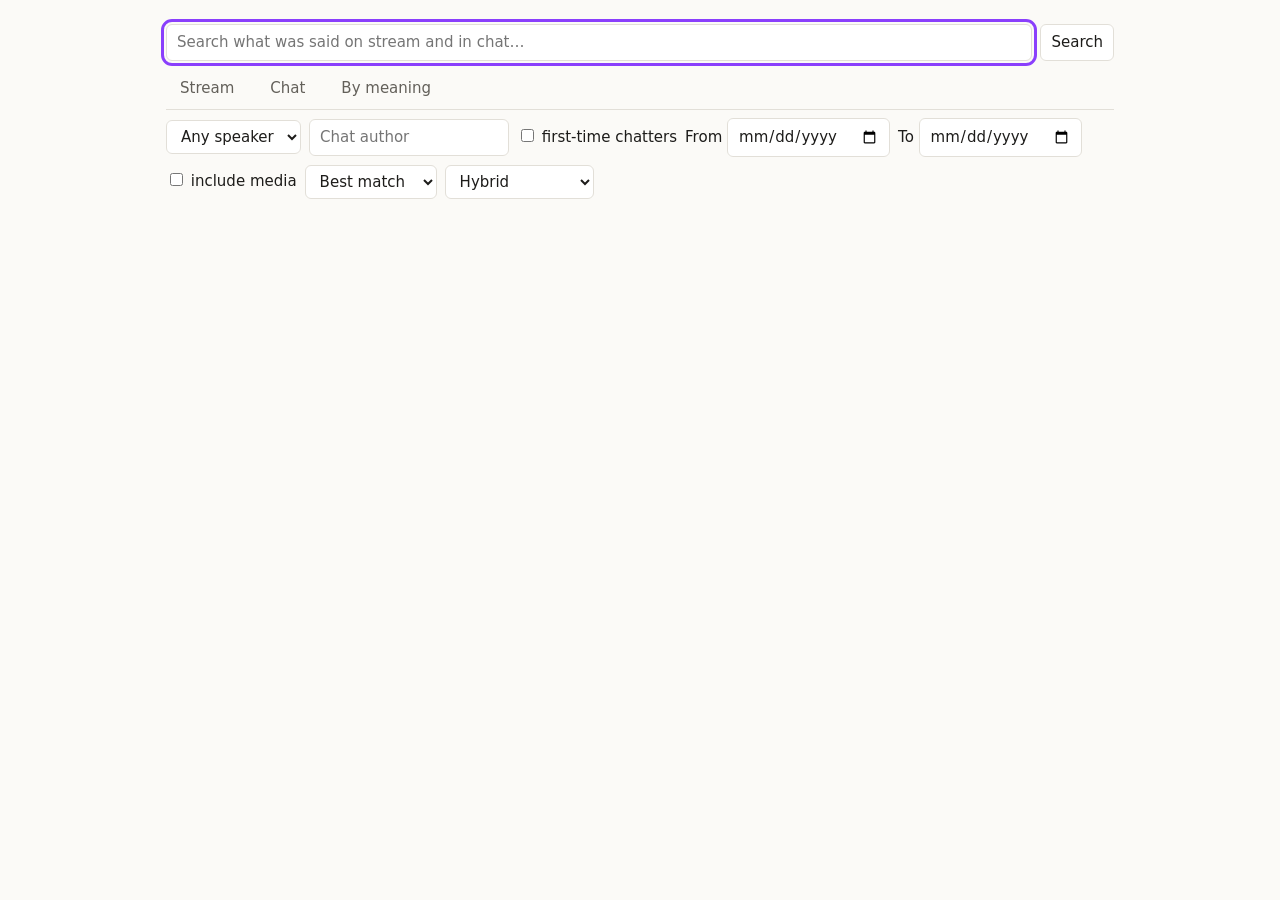
==== web/static/index.html @ 6f0dacdf "Featured pages: Spotlight (stream topics vs Reddit), Receipts (owner-approved), Chat vs Hasan, Who s" ====
<!doctype html>
<html lang="en"><head><meta charset="utf-8"><meta name="viewport" content="width=device-width, initial-scale=1">
<title>Search · VOD archive</title><link rel="stylesheet" href="style.css?v=2026112501"></head>
<body><main>
  <h1 class="sr-only">Search streams and chat</h1>
  <form id="form">
    <div class="row"><input type="search" id="q" placeholder="Search what was said on stream and in chat…" autofocus><button>Search</button></div>
    <div class="tabs" id="tabs">
      <button type="button" data-tab="transcripts">Stream<span class="n" id="n-transcripts"></span></button>
      <button type="button" data-tab="chat">Chat<span class="n" id="n-chat"></span></button>
      <button type="button" data-tab="semantic">By meaning</button>
    </div>
    <div class="row" id="filters">
      <select id="speaker" data-for="transcripts" aria-label="Speaker"><option value="">Any speaker</option></select>
      <input type="text" id="author" data-for="chat" placeholder="Chat author" style="max-width:200px">
      <input type="text" id="user_id" data-for="chat" placeholder="user_id" style="max-width:140px" hidden>
      <label data-for="chat"><input type="checkbox" id="first_msg"> first-time chatters</label>
      <label data-for="transcripts chat">From <input type="date" id="from"></label>
      <label data-for="transcripts chat">To <input type="date" id="to"></label>
      <label data-for="transcripts"><input type="checkbox" id="include_media"> include media</label>
      <select id="sort" data-for="transcripts chat" aria-label="Sort">
        <option value="">Best match</option><option value="newest">Newest first</option><option value="oldest">Oldest first</option>
      </select>
      <select id="mode" data-for="semantic"><option value="hybrid">Hybrid</option><option value="semantic">Semantic only</option></select>
      <input type="hidden" id="video">
    </div>
  </form>
  <div id="timeline" hidden></div>
  <div class="row" id="scope" hidden></div>
  <div class="row" id="tools" hidden><span class="note" id="count" style="padding:0;flex:1"></span>
    <button type="button" id="csv">Download CSV</button></div>
  <div id="results"></div>
  <div class="row" id="pager" hidden><button id="prev">← Previous</button><span id="pageno" class="note"></span><button id="next">Next →</button></div>
</main>
<script src="common.js?v=2026112501"></script>
<script>
const LIMIT = 50;
const state = { tab: 'transcripts', offset: 0, rows: [], timeline: null };
const fields = ['q', 'speaker', 'author', 'user_id', 'from', 'to', 'mode', 'sort', 'video'];
const svg = (tag, attrs = {}) => {
  const n = document.createElementNS('http://www.w3.org/2000/svg', tag);
  for (const [k, v] of Object.entries(attrs)) n.setAttribute(k, v);
  return n;
};
const plain = s => String(s || '').replace(/\[\[|\]\]/g, '');
const absUrl = rel => new URL(rel, location.href).href;

function setTab(tab) {
  state.tab = tab;
  for (const b of document.querySelectorAll('#tabs button')) b.classList.toggle('on', b.dataset.tab === tab);
  for (const f of document.querySelectorAll('#filters [data-for]')) {
    const show = f.dataset.for.split(' ').includes(tab) && !(f.id === 'user_id' && CONFIG.mode !== 'admin');
    f.hidden = !show;
  }
}

function readUrl() {
  const p = new URLSearchParams(location.search);
  for (const f of fields) if (p.has(f)) $('#' + f).value = p.get(f);
  $('#include_media').checked = p.get('include_media') === '1';
  $('#first_msg').checked = p.get('first_msg') === '1';
  state.offset = +p.get('offset') || 0;
  setTab(['transcripts', 'chat', 'semantic'].includes(p.get('tab')) ? p.get('tab') : 'transcripts');
}

function writeUrl() {
  const p = new URLSearchParams({ tab: state.tab });
  for (const f of fields) if ($('#' + f).value && !$('#' + f).hidden) p.set(f, $('#' + f).value);
  if ($('#video').value) p.set('video', $('#video').value);
  if ($('#include_media').checked) p.set('include_media', '1');
  if ($('#first_msg').checked) p.set('first_msg', '1');
  if (state.offset) p.set('offset', state.offset);
  history.replaceState(null, '', '?' + p);
}

// A ready-to-paste citation: quote, who, stream, date, timestamp, link.
function citation(r) {
  return `"${r.text}" (${r.who}, ${r.title}, ${r.date}, ${r.time}) ${absUrl(r.link)}`;
}

async function copy(text, btn) {
  try { await navigator.clipboard.writeText(text); btn.textContent = 'Copied'; }
  catch (e) { window.prompt('Copy this:', text); }
  setTimeout(() => { btn.textContent = 'Copy citation'; }, 1500);
}

function hitRow(r, bodyNodes, tags = []) {
  const btn = el('button', { type: 'button', text: 'Copy citation', title: 'Copy quote, stream, date, time and link' });
  btn.addEventListener('click', () => copy(citation(r), btn));
  const meta = el('div', { class: 'meta' }, el('span', { class: 'acts' }, btn),
    el('a', { href: r.link, text: `${r.date} ${r.title}` }), ` · ${r.time}` + (r.who ? ` · ${r.who}` : ''));
  for (const t of tags) meta.append(el('span', { class: 'tag' + (t === 'deleted by mods' ? ' del' : ''), text: t }));
  return el('div', { class: 'hit' }, meta, el('p', {}, ...bodyNodes));
}

function downloadCsv() {
  const cols = ['date', 'title', 'time', 'who', 'text', 'link'];
  const esc = v => `"${String(v ?? '').replace(/"/g, '""')}"`;
  const lines = [cols.join(','), ...state.rows.map(r => cols.map(c => esc(c === 'link' ? absUrl(r.link) : r[c])).join(','))];
  const a = el('a', { href: URL.createObjectURL(new Blob([lines.join('\n')], { type: 'text/csv' })),
    download: `search-${($('#q').value || $('#author').value || 'results').replace(/\W+/g, '_').slice(0, 40)}.csv` });
  document.body.append(a); a.click(); a.remove();
}

// Strip chart: one bar per stream (oldest left), height = matches in the current tab. Click a bar to search only that stream.
function drawTimeline() {
  const box = $('#timeline'), t = state.timeline;
  const key = state.tab === 'chat' ? 'chat' : 'stream';
  if (!t || !t.videos.length || state.tab === 'semantic') { box.hidden = true; return; }
  const vs = t.videos, max = Math.max(1, ...vs.map(v => v[key])), W = 1000, H = 72, gap = vs.length > 120 ? 0 : 1;
  const bw = W / vs.length, chart = svg('svg', { viewBox: `0 0 ${W} ${H}`, preserveAspectRatio: 'none', role: 'img',
    'aria-label': `Matches per stream, ${vs.length} streams` });
  vs.forEach((v, i) => {
    const n = v[key], h = n ? Math.max(3, (n / max) * (H - 8)) : 2;
    const r = svg('rect', { x: i * bw + gap / 2, y: H - h, width: Math.max(bw - gap, 0.5), height: h,
      class: (n ? 'b' : 'z') + (v.video_id === $('#video').value ? ' sel' : '') });
    const tip = svg('title'); tip.textContent = `${fmtDate(v.upload_date)} · ${v.title} · ${n.toLocaleString()} match${n === 1 ? '' : 'es'}`;
    r.append(tip);
    if (n) r.addEventListener('click', () => { $('#video').value = v.video_id; state.offset = 0; run(); });
    chart.append(r);
  });
  const hitStreams = vs.filter(v => v[key]).length;
  box.replaceChildren(chart, el('div', { class: 'cap' }, el('span', { text: fmtDate(vs[0].upload_date) }),
    el('span', { text: `${hitStreams} of ${vs.length} streams · click a bar to see only that stream` }),
    el('span', { text: fmtDate(vs.at(-1).upload_date) })));
  box.hidden = false;
}

function drawScope() {
  const id = $('#video').value, box = $('#scope');
  if (!id) { box.hidden = true; return; }
  const v = (state.timeline?.videos || []).find(x => x.video_id === id);
  const x = el('button', { type: 'button', text: '×', 'aria-label': 'Search all streams' });
  x.addEventListener('click', () => { $('#video').value = ''; state.offset = 0; run(); });
  box.replaceChildren(el('span', { class: 'chip' }, 'Only: ' + (v ? `${fmtDate(v.upload_date)} ${v.title}` : id), x));
  box.hidden = false;
}

async function loadTimeline(params) {
  try {
    state.timeline = await api('/api/search/timeline', params);
    const fmt = n => ` ${n.toLocaleString()}`;
    $('#n-transcripts').textContent = $('#author').value.trim() ? '' : fmt(state.timeline.totals.stream);
    $('#n-chat').textContent = fmt(state.timeline.totals.chat);
  } catch (e) { state.timeline = null; }
  drawTimeline(); drawScope();
}

async function run() {
  const box = $('#results');
  writeUrl();
  const q = $('#q').value.trim(), author = $('#author').value.trim(), user_id = $('#user_id').value.trim();
  const dates = { from: $('#from').value, to: $('#to').value };
  const common = { ...dates, video: $('#video').value, sort: $('#sort').value };
  box.replaceChildren(el('div', { class: 'note', text: 'Searching…' }));
  $('#pager').hidden = $('#tools').hidden = true;
  state.rows = [];
  if (q || author || user_id) {
    loadTimeline({ q, author: state.tab === 'chat' ? author : '', user_id: state.tab === 'chat' ? user_id : '',
      speaker: $('#speaker').value, include_media: $('#include_media').checked ? 1 : 0,
      first_msg: state.tab === 'chat' && $('#first_msg').checked ? 1 : 0, ...dates });
  } else {
    state.timeline = null; drawTimeline(); drawScope();
    $('#n-transcripts').textContent = $('#n-chat').textContent = '';
  }
  try {
    let n = 0;
    if (state.tab === 'transcripts') {
      if (!q) return box.replaceChildren(el('div', { class: 'note', text: 'Type something to search what was said on stream.' }));
      const r = await api('/api/search', { q, speaker: $('#speaker').value, ...common,
        include_media: $('#include_media').checked ? 1 : 0, limit: LIMIT, offset: state.offset });
      n = r.hits.length;
      state.rows = r.hits.map(h => ({ date: fmtDate(h.upload_date), title: h.title, time: fmtTime(h.start),
        who: h.speaker + (h.low_confidence ? ' ?' : ''), text: plain(h.snippet), link: watchUrl(h.video_id, h.start), h }));
      box.replaceChildren(...state.rows.map(r => hitRow(r, snippetNodes(r.h.snippet), r.h.is_media ? ['media'] : [])));
    } else if (state.tab === 'chat') {
      if (!q && !author && !user_id) return box.replaceChildren(el('div', { class: 'note', text: 'Enter text or an author.' }));
      const r = await api('/api/chat/search', { q, author, user_id, ...common,
        first_msg: $('#first_msg').checked ? 1 : 0, limit: LIMIT, offset: state.offset });
      n = r.hits.length;
      state.rows = r.hits.map(h => ({ date: fmtDate(h.upload_date), title: h.title, time: h.t === null ? 'not in video' : fmtTime(h.t),
        who: (h.author || '') + ' (chat)', text: plain(h.snippet),
        link: h.t === null ? watchUrl(h.video_id, 0) : watchUrl(h.video_id, Math.max(h.t - 5, 0)), h }));
      box.replaceChildren(...state.rows.map(r => {
        const h = r.h, tags = [];
        const hidden = revealable({ deleted: h.deleted, kind: h.kind, text: plain(h.snippet) });
        if (h.deleted && !hidden) tags.push('deleted by mods');
        if (h.kind === 'mod_action') tags.push('mod action');
        if (h.first_msg) tags.push('first message');
        if (h.user_id) tags.push('id ' + h.user_id);
        return hitRow(r, hidden ? [deletedBody({ deleted: 1, text: plain(h.snippet) }, snippetNodes(h.snippet))]
          : snippetNodes(h.snippet), tags);
      }));
    } else {
      if (!q) return box.replaceChildren(el('div', { class: 'note', text: 'Ask a question or describe a topic.' }));
      const r = await api('/api/semantic', { q, mode: $('#mode').value });
      n = -r.hits.length;
      state.rows = r.hits.map(h => ({ date: fmtDate(h.upload_date), title: h.title, time: fmtTime(h.start), who: '',
        text: h.turns.map(t => `${t.speaker}: ${t.text}`).join(' '), link: watchUrl(h.video_id, h.start), h }));
      box.replaceChildren(...state.rows.map(r => hitRow(r,
        r.h.turns.flatMap(t => [el('b', { text: t.speaker + ': ' }), document.createTextNode(t.text + ' ')]))));
    }
    if (!box.children.length) box.replaceChildren(el('div', { class: 'note', text: 'No results.' }));
    if (state.rows.length) {
      $('#count').textContent = n >= 0 ? `Results ${state.offset + 1}–${state.offset + state.rows.length}` : `${state.rows.length} closest passages`;
      $('#tools').hidden = false;
    }
    if (n >= 0) {
      $('#pager').hidden = !(state.offset > 0 || n === LIMIT);
      $('#prev').disabled = state.offset === 0;
      $('#next').disabled = n < LIMIT;
      $('#pageno').textContent = `Page ${state.offset / LIMIT + 1}`;
    }
  } catch (e) {
    box.replaceChildren(el('div', { class: 'note', text: 'Search failed: ' + e.message }));
  }
}

(async () => {
  await chrome('index.html');
  try {
    for (const s of (await api('/api/speakers')).speakers) $('#speaker').append(el('option', { value: s, text: s }));
  } catch (e) { /* dropdown stays at "Any speaker" */ }
  readUrl();
  for (const b of document.querySelectorAll('#tabs button')) b.addEventListener('click', () => { setTab(b.dataset.tab); state.offset = 0; run(); });
  $('#form').addEventListener('submit', e => { e.preventDefault(); state.offset = 0; $('#video').value = ''; run(); });
  $('#csv').addEventListener('click', downloadCsv);
  $('#prev').addEventListener('click', () => { state.offset = Math.max(state.offset - LIMIT, 0); run(); scrollTo(0, 0); });
  $('#next').addEventListener('click', () => { state.offset += LIMIT; run(); scrollTo(0, 0); });
  if ($('#q').value || $('#author').value || $('#user_id').value) run();
})();
</script></body></html>
---- web/static/style.css ----
:root { --bg:#fbfaf7; --panel:#fff; --ink:#1d1c1a; --muted:#63605a; --line:#e2dfd8; --accent:#8a3ffc; --mark:#ffe58a;
        --media:#6c6963; --band:#e9e7e1; --warn:#b3261e; color-scheme: light dark; }
@media (prefers-color-scheme: dark) {
  :root { --bg:#151517; --panel:#1e1e21; --ink:#ecebe7; --muted:#9a978f; --line:#313136; --accent:#b58cff; --mark:#6b5a12;
          --media:#a3a098; --band:#2a2a2e; --warn:#ff8a80; } }
* { box-sizing: border-box; }
[hidden] { display:none !important; }
html, body { margin:0; } html { height:100%; } body { min-height:100%; }
body:has(main.watch) { height:100%; }   /* only the watch page is a fixed-height app; other pages scroll, footer at the end */
body { background:var(--bg); color:var(--ink); font:15px/1.5 system-ui, -apple-system, "Segoe UI", sans-serif; display:flex; flex-direction:column; }
a { color:var(--accent); text-decoration:none; } a:hover { text-decoration:underline; }
header { display:flex; gap:20px; align-items:baseline; padding:10px 16px; border-bottom:1px solid var(--line); background:var(--panel); flex-wrap:wrap; }
header .brand { font-weight:700; color:var(--ink); }
header .badge { font-size:12px; background:var(--warn); color:#fff; border-radius:3px; padding:1px 6px; }
main { flex:1; width:100%; max-width:980px; margin:0 auto; padding:16px; min-height:0; }
footer { padding:10px 16px; border-top:1px solid var(--line); color:var(--muted); font-size:12px; text-align:center; }
input, select, button { font:inherit; color:inherit; background:var(--panel); border:1px solid var(--line); border-radius:6px; padding:6px 10px; }
button { cursor:pointer; } button:hover { border-color:var(--accent); } button:disabled { opacity:.5; cursor:default; }
.row { display:flex; gap:8px; flex-wrap:wrap; align-items:center; margin:8px 0; }
.row input[type=search], .row input[type=text] { flex:1; min-width:160px; }
.tabs { display:flex; gap:4px; border-bottom:1px solid var(--line); margin-top:8px; }
.tabs button { border:0; border-bottom:2px solid transparent; border-radius:0; background:none; padding:8px 14px; color:var(--muted); }
.tabs button.on { color:var(--ink); border-bottom-color:var(--accent); }
.hit { padding:10px 0; border-bottom:1px solid var(--line); }
.hit .meta { color:var(--muted); font-size:13px; }
.hit p { margin:4px 0 0; overflow-wrap:anywhere; }
mark { background:var(--mark); color:inherit; border-radius:2px; padding:0 1px; }
.note { color:var(--muted); padding:16px 0; }
.tag { font-size:12px; border:1px solid var(--line); border-radius:3px; padding:0 5px; color:var(--muted); margin-left:6px; white-space:nowrap; }
.tag.del { color:var(--warn); border-color:var(--warn); }
table { border-collapse:collapse; width:100%; } td, th { text-align:left; padding:7px 8px; border-bottom:1px solid var(--line); }
th { color:var(--muted); font-weight:500; font-size:13px; }
.num { font-variant-numeric:tabular-nums; white-space:nowrap; }

header .hsearch { margin-left:auto; flex:0 1 280px; min-width:160px; }
header .hsearch input { width:100%; padding:4px 10px; }
@media (max-width: 600px) { header .hsearch { flex-basis:100%; margin-left:0; } header { row-gap:6px; } }
.tabs .n { font-size:12px; color:var(--muted); margin-left:4px; font-variant-numeric:tabular-nums; }
#timeline { margin:10px 0 2px; }
#timeline svg { width:100%; height:72px; display:block; background:var(--panel); border:1px solid var(--line); border-radius:6px; }
#timeline rect.b { fill:var(--accent); opacity:.75; cursor:pointer; } #timeline rect.b:hover, #timeline rect.b.sel { opacity:1; }
#timeline rect.z { fill:var(--line); }
#timeline .cap { display:flex; justify-content:space-between; color:var(--muted); font-size:12px; margin-top:2px; }
.chip { display:inline-flex; gap:6px; align-items:center; font-size:13px; background:var(--band); border-radius:12px; padding:2px 4px 2px 10px; }
.chip button { border:0; background:none; padding:0 6px; }
.hit .acts { float:right; display:flex; gap:4px; }
.hit .acts button { font-size:12px; padding:1px 8px; }

/* watch page */
main.watch { max-width:none; display:grid; grid-template-columns:minmax(0,1fr) 360px; gap:14px; padding:12px; }
.col { display:flex; flex-direction:column; min-height:0; min-width:0; }
#panes { display:none; }
#player { flex:none; aspect-ratio:16/9; width:100%; max-height:46vh; background:#000; border-radius:6px; overflow:hidden; }
#player iframe { width:100%; height:100%; border:0; display:block; }
#slider { background:var(--panel); border:1px solid var(--line); border-radius:6px; padding:12px; }
#slider input[type=range] { width:100%; padding:0; }
.bar { display:flex; gap:8px; align-items:center; margin:8px 0; flex-wrap:wrap; font-size:13px; }
.bar h1 { font-size:15px; margin:0; flex:1; min-width:200px; overflow:hidden; text-overflow:ellipsis; white-space:nowrap; }
#transcript, #chat { flex:1; overflow-y:auto; min-height:160px; background:var(--panel); border:1px solid var(--line); border-radius:6px; }
.turn { display:grid; grid-template-columns:64px 1fr; gap:8px; padding:6px 10px; cursor:pointer; border-left:3px solid transparent; }
.turn:hover { background:var(--band); }
.turn.now { border-left-color:var(--accent); background:var(--band); }
.turn .t { color:var(--muted); font-size:12px; font-variant-numeric:tabular-nums; padding-top:2px; }
.turn .who { font-weight:600; margin-right:6px; }
.turn.media { color:var(--media); } .turn.media .who { font-weight:500; font-style:italic; }
.hide-media .turn.media { display:none; }
.mutedband { background:var(--band); color:var(--muted); font-size:12px; text-align:center; padding:4px; }
#strip { width:100%; height:54px; display:block; background:var(--panel); border:1px solid var(--line); border-radius:6px; cursor:pointer; }
#chat { margin-top:8px; padding:6px 0; font-size:14px; }
.msg { padding:2px 10px; overflow-wrap:anywhere; }
.msg .t { color:var(--muted); font-size:12px; margin-right:6px; font-variant-numeric:tabular-nums; }
.msg .who { font-weight:600; cursor:pointer; color:var(--accent); }
.msg.deleted .body { color:var(--muted); font-style:italic; }
/* mod-deleted messages: hidden until tapped */
.reveal { border:1px dashed var(--warn); background:none; color:var(--warn); font:inherit; font-size:12px; border-radius:4px;
          padding:0 6px; cursor:pointer; }
.reveal:hover { background:color-mix(in srgb, var(--warn) 10%, transparent); }
.body.revealed { font-style:italic; border-bottom:1px dashed var(--warn); }
.msg.mod { color:var(--warn); font-size:13px; }
.msg .first { color:#fff; background:#6d28d9; font-size:12px; border-radius:3px; padding:0 4px; margin-right:4px; }
#terms { font-size:12px; color:var(--muted); min-height:18px; margin-top:4px; overflow:hidden; white-space:nowrap; text-overflow:ellipsis; }
/* phone / narrow (and any phone held sideways): player on top at full 16:9, then one pane (transcript or chat) */
@media (max-width: 860px), (orientation: landscape) and (max-height: 500px) {
  body:has(main.watch) { height:100vh; height:100dvh; }
  body:has(main.watch) header { padding:6px 12px; gap:14px; }
  body:has(main.watch) header .hsearch { display:none; }
  body:has(main.watch) footer { padding:3px 12px; font-size:10.5px; line-height:1.3; }
  main.watch { display:flex; flex-direction:column; padding:0; gap:0; }
  main.watch .col { display:contents; }
  main.watch #player, main.watch #slider { order:1; flex:none; border-radius:0; }
  main.watch #player { max-height:none; }
  main.watch #slider { border-width:0 0 1px; }
  main.watch .bar.info { order:2; flex:none; margin:0; padding:6px 12px 4px; row-gap:4px; }
  .bar.info h1 { flex-basis:100%; min-width:0; font-size:14px; line-height:1.3; white-space:normal;
                 display:-webkit-box; -webkit-line-clamp:2; -webkit-box-orient:vertical; }
  .bar.info button { padding:4px 10px; }
  #panes { order:3; display:flex; flex:none; margin:0; padding:0 4px; gap:0; background:var(--panel); }
  #panes button { flex:1; padding:10px 8px; font-size:15px; }
  #transcript, #strip, #terms, #chat { order:4; }
  #transcript, #chat { flex:1; min-height:0; max-height:none; margin:0; border-radius:0; border-width:0; }
  #strip, #terms { flex:none; }
  #strip { height:40px; border-radius:0; border-width:0 0 1px; }
  #terms { margin:0; padding:3px 12px; background:var(--panel); border-bottom:1px solid var(--line); }
  main.watch[data-pane="transcript"] :is(#strip, #terms, #chat) { display:none; }
  main.watch[data-pane="chat"] #transcript { display:none; }
  .turn { grid-template-columns:56px 1fr; padding:8px 12px; }
  .msg { padding:3px 12px; font-size:15px; }
}
/* phone held sideways: video left, tabs + pane right */
@media (orientation: landscape) and (max-height: 500px) {
  body:has(main.watch) header { padding:3px 12px; }
  main.watch { display:grid; grid-template-columns:minmax(0, 56%) minmax(0, 1fr); grid-template-rows:auto auto minmax(0, 1fr); }
  main.watch #player, main.watch #slider { grid-column:1; grid-row:1 / -1; align-self:start; }
  main.watch .bar.info { grid-column:2; grid-row:1; padding:4px 12px 2px; border-left:1px solid var(--line); }
  .bar.info h1 { -webkit-line-clamp:1; }
  #panes { grid-column:2; grid-row:2; border-left:1px solid var(--line); }
  #transcript, #chat { grid-column:2; grid-row:3; border-left:1px solid var(--line); }
  main.watch :is(#strip, #terms) { display:none; }
}

/* weekly reel */
main.reel { max-width:1200px; }
.intro { margin:0 0 10px; color:var(--muted); font-size:14px; }
.reelbar { display:flex; gap:8px; align-items:center; flex-wrap:wrap; margin-bottom:10px; }
.reelbar select { flex:1; min-width:200px; }
.reelbar button { font-size:18px; padding:4px 14px; }
/* computer: video on the left with the write-up under it, chat on the right (as before). The video and the
   chat column stay on screen while the write-up scrolls up under the video. */
#stage { display:grid; grid-template-columns:minmax(0, 1fr) 380px; grid-template-areas:"pane side" "card side";
         grid-template-rows:auto 1fr; column-gap:16px; align-items:start; }
.pane { grid-area:pane; position:sticky; top:0; z-index:5; background:var(--bg); padding-top:6px; }
#card { grid-area:card; }
.cardopen, .cardclose { display:none; }
.rcol { display:flex; flex-direction:column; min-width:0; }
.side { grid-area:side; position:sticky; top:0; height:calc(100vh - 12px); padding-top:6px; }
main.reel #player { flex:none; aspect-ratio:16/9; width:100%; max-height:52vh; background:#000; border-radius:6px; overflow:hidden; }
.side #chatbox { height:auto; flex:1; min-height:0; }
.side #lines { max-height:none; flex:1; min-height:0; }
.clamp { display:-webkit-box; -webkit-line-clamp:4; line-clamp:4; -webkit-box-orient:vertical; overflow:hidden; }
.clamp.open { display:block; }
.linkish { border:0; background:none; padding:0; margin-top:2px; color:var(--accent); font:inherit; font-size:14px; cursor:pointer; }
.more { margin-top:10px; }
.more summary { cursor:pointer; color:var(--accent); font-size:14px; }
.cfoot { gap:10px; align-items:flex-start; flex-wrap:wrap; margin-top:10px; }
.cfoot .share { margin-top:0; }
.cfoot .report { flex:1; min-width:200px; }
.reddit > summary { list-style:none; display:inline-block; cursor:pointer; margin-top:0; border:1px solid var(--line); border-radius:4px; background:var(--panel); }
.reddit > summary::-webkit-details-marker { display:none; }
.reddit[open] { flex-basis:100%; order:5; }
.rform { display:flex; flex-direction:column; gap:6px; margin-top:8px; padding:10px; background:var(--band); border-radius:6px; }
.rform label { font-size:13px; color:var(--muted); }
.rform textarea { width:100%; font:inherit; }
.rform .row { gap:8px; align-items:center; }
.btn { display:inline-block; background:#d63a00; color:#fff; font-weight:600; border-radius:4px; padding:4px 14px; }
.btn:hover { text-decoration:none; filter:brightness(1.1); }
.msg.hot { background:color-mix(in srgb, var(--mark) 45%, transparent); border-left:3px solid #c77d0a; padding-left:7px; }
.msg.hot.burst { border-left-color:var(--accent); background:color-mix(in srgb, var(--accent) 14%, transparent); }
.tag.hottag { font-size:12px; }
/* destiny.gg-style "More messages below": sits at the bottom of the scrolled chat while it is paused */
.morebelow { position:sticky; bottom:6px; display:block; width:calc(100% - 16px); margin:6px 8px 0; padding:6px 10px;
             border:0; border-radius:4px; background:#1b1b1d; color:#fff; font:inherit; font-size:13px; cursor:pointer;
             box-shadow:0 2px 8px rgb(0 0 0 / .35); z-index:2; }
.morebelow:hover { background:#2a2a2e; }
.podium { margin-bottom:18px; }
.medals { display:grid; gap:10px; }
.trophy { background:var(--panel); border:1px solid var(--line); border-radius:6px; padding:10px 14px; }
.trophy .thead { display:flex; gap:8px; align-items:center; flex-wrap:wrap; margin-bottom:4px; }
.trophy .medal { font-size:24px; line-height:1; }
.trophy .tname { font-size:17px; overflow-wrap:anywhere; }
.trophy .tcount { margin-left:auto; color:var(--muted); font-size:13px; }
.trophy details summary { cursor:pointer; color:var(--accent); font-size:14px; margin-top:6px; }
.tmsgs { margin:6px 0 0; padding-left:18px; font-size:14px; }
.tmsgs li { margin:3px 0; overflow-wrap:anywhere; }
.tag.streamer { color:var(--accent); border-color:var(--accent); }
.msg.hot.flag { border-left-color:var(--warn); background:color-mix(in srgb, var(--warn) 13%, transparent); }
.tag.flagtag { color:#fff; background:var(--warn); border-color:var(--warn); }
.allchat { display:flex; gap:12px; flex-wrap:wrap; align-items:center; }
.allchat label { display:inline-flex; gap:4px; align-items:center; }
.allchat label[hidden] { display:none; }
main.reel #player iframe { width:100%; height:100%; border:0; display:block; }
.clipctl { margin:8px 0; }
#card { background:var(--panel); border:1px solid var(--line); border-radius:6px; padding:12px 14px; }
#card h2 { font-size:18px; margin:6px 0 2px; line-height:1.3; }
#card h3 { font-size:13px; text-transform:uppercase; letter-spacing:.04em; color:var(--muted); margin:12px 0 2px; }
#card p { margin:0; }
#card blockquote { margin:10px 0 0; padding:6px 12px; border-left:3px solid var(--accent); background:var(--band); font-style:italic; }
.cmeta { display:flex; gap:6px; flex-wrap:wrap; align-items:center; }
.cmeta .tag { margin-left:0; }
.cwhen { color:var(--muted); font-size:13px; }
.cex { margin:4px 0 0; padding-left:18px; color:var(--muted); }
.sev { font-weight:700; font-size:13px; color:#fff; border-radius:4px; padding:1px 8px; background:#5f5c56; }
.sev.s5, .sev.s6 { background:#a35a00; } .sev.s7, .sev.s8 { background:#b33a0a; } .sev.s9, .sev.s10 { background:#a11d17; }
#rtabs { margin-top:0; }
#chatbox, #lines { background:var(--panel); border:1px solid var(--line); border-top:0; border-radius:0 0 6px 6px; }
#chatbox { display:flex; flex-direction:column; height:min(70vh, 640px); }
#chatbox[hidden], #lines[hidden] { display:none; }
.allchat { font-size:13px; color:var(--muted); padding:6px 10px; border-bottom:1px solid var(--line); }
#rchat { flex:1; overflow-y:auto; padding:6px 0; font-size:14px; }
#lines { max-height:min(70vh, 640px); overflow-y:auto; }
.note.small { font-size:12px; }
@media (max-width: 860px) {
  main.reel { padding:8px; }
  /* phone: video pinned to the top, a one-line strip for the write-up, then chat down to the bottom of the
     screen. The write-up itself opens as an overlay (#card.open) and the video keeps playing underneath. */
  #stage { grid-template-columns:minmax(0, 1fr); grid-template-areas:"pane" "open" "side"; grid-template-rows:auto; }
  .cardopen { grid-area:open; display:flex; align-items:center; gap:8px; width:100%; min-width:0; margin:0 0 6px; padding:7px 10px;
              border:1px solid var(--line); border-radius:6px; background:var(--panel); color:var(--ink); font:inherit;
              font-size:14px; text-align:left; cursor:pointer; }
  .cardopen .cotitle { flex:1; min-width:0; overflow:hidden; text-overflow:ellipsis; white-space:nowrap; font-weight:600; }
  .cardopen .cogo { color:var(--accent); white-space:nowrap; }
  #card { display:none; position:fixed; inset:0; z-index:60; margin:0; border:0; border-radius:0; overflow-y:auto;
          padding:0 14px 24px; overscroll-behavior:contain; }
  #card.open { display:block; }
  .cardclose { display:block; position:sticky; top:0; z-index:1; width:calc(100% + 28px); margin:0 -14px 10px; padding:10px 14px;
               border:0; border-bottom:1px solid var(--line); background:var(--panel); color:var(--accent); font:inherit;
               font-weight:600; text-align:right; cursor:pointer; }
  body.sheet { overflow:hidden; }
  #card .clamp { display:block; }          /* the overlay has room: show the context in full */
  #card .linkish { display:none; }
  .pane { margin:0 -8px; padding-top:0; }
  .pane .clipctl { margin:6px 8px; font-size:14px; }
  main.reel #player { border-radius:0; max-height:none; }
  .side { position:static; height:auto; padding-top:0; }
  /* chat fills what is left under the video (16:9), its controls, the strip and the tabs */
  .side #chatbox, .side #lines { height:max(240px, calc(100vh - 56.25vw - 150px)); height:max(240px, calc(100dvh - 56.25vw - 150px)); flex:none; }
  .side .tabs button { padding:3px 10px; font-size:14px; }
  .side .allchat { padding:2px 10px; }
  .side .msg { padding:2px 10px; font-size:14px; }
}
/* too short to pin anything (phone held sideways, small laptop window): let it all scroll */
@media (max-height: 560px) { .pane, .side { position:static; } .side { height:auto; } .side #chatbox { height:60vh; } }
#views { margin:0 0 10px; }
.verdict { font-weight:600; font-size:12px; border-radius:4px; padding:1px 8px; color:#fff; background:#8a877f; white-space:nowrap; }
.v-false { background:#b3261e; } .v-misleading { background:#b33a0a; } .v-unsupported { background:#7a5f05; }
.v-mostly_accurate { background:#3f7d3a; } .v-accurate { background:#2e6b2a; }
.tally { display:flex; gap:6px; flex-wrap:wrap; margin:6px 0 12px; }
.fh { font-size:18px; margin:4px 0; }
.alltime { background:var(--panel); border:1px solid var(--line); border-radius:6px; padding:8px 12px; margin-bottom:12px; }
.alltime summary { cursor:pointer; font-weight:600; }
.alltime table { margin-top:8px; font-size:14px; }
.fact { background:var(--panel); border:1px solid var(--line); border-radius:6px; padding:12px 14px; margin-bottom:10px; }
.fact h3 { font-size:16px; margin:6px 0 2px; line-height:1.35; }
.fact blockquote { margin:8px 0; padding:4px 12px; border-left:3px solid var(--accent); background:var(--band); font-style:italic; }
.fact p { margin:4px 0; } .fact .fx { color:var(--muted); font-size:14px; }
@media (max-width: 600px) { .alltime table { font-size:12px; } .alltime td, .alltime th { padding:5px 4px; } }
#stage[hidden], #facts[hidden], #views[hidden] { display:none; }
.correction { margin:8px 0; padding:6px 10px; border-left:3px solid #2e6b2a; background:var(--band); font-size:14px; }
.report { margin-top:12px; font-size:13px; color:var(--muted); }
.report summary { cursor:pointer; }
.report form { display:flex; flex-direction:column; gap:6px; margin-top:6px; }
.report textarea { font:inherit; color:inherit; background:var(--panel); border:1px solid var(--line); border-radius:6px; padding:6px 10px; }
.flag { background:var(--panel); border:1px solid var(--line); border-radius:6px; padding:12px 14px; margin-bottom:10px; }
.flag .acts { display:flex; gap:6px; flex-wrap:wrap; margin-top:8px; }
#trends[hidden] { display:none; }
:root { --series1:#2a78d6; --tt-bg:#0b0b0b; --tt-ink:#f0efec; }
@media (prefers-color-scheme: dark) { :root { --series1:#3987e5; --tt-bg:#f0efec; --tt-ink:#0b0b0b; } }
.charts { display:grid; grid-template-columns:repeat(auto-fit, minmax(280px, 1fr)); gap:12px; margin-bottom:12px; }
.chart { margin:0; background:var(--panel); border:1px solid var(--line); border-radius:6px; padding:10px 12px; }
.chart figcaption { display:flex; flex-direction:column; font-size:14px; } .chart figcaption span { color:var(--muted); font-size:12px; }
.chart svg { width:100%; height:auto; display:block; margin-top:4px; }
.chart .grid { stroke:var(--line); stroke-width:1; }
.chart .axis { fill:var(--muted); font-size:10px; }
.chart .val { fill:var(--ink); font-size:11px; font-weight:600; }
.chart .bar { fill:var(--series1); }
.chart .hit { fill:transparent; cursor:default; outline:none; }
.chart .hit:hover, .chart .hit:focus { fill:var(--ink); fill-opacity:.06; }
.tip { position:absolute; z-index:10; background:var(--tt-bg); color:var(--tt-ink); font-size:12px; line-height:1.4; padding:6px 9px; border-radius:6px; pointer-events:none; max-width:240px; }
.tip[hidden] { display:none; } .tip .tt { font-weight:600; }
.share { font-size:13px; padding:3px 12px; margin-top:10px; }
.fact.focus { border-color:var(--accent); box-shadow:0 0 0 2px var(--accent); }
.cnum { margin:2px 0 0; padding-left:18px; font-size:14px; }
.chip { border:0; cursor:pointer; font:inherit; font-weight:600; font-size:13px; padding:3px 10px; }
.tally.picking .chip[aria-pressed=false] { opacity:.4; }
.chip:focus-visible { outline:2px solid var(--accent); outline-offset:2px; }
.fcpage .filters select { max-width:100%; }
.fcpage .cex { margin:6px 0 0; padding-left:18px; font-size:14px; }

/* ---------- accessibility (WCAG 2.2 AA; audit with axe-core + the mobile study, 2026-11-25) ---------- */
.skip { position:absolute; left:8px; top:-60px; z-index:100; padding:10px 14px; border-radius:6px; background:var(--panel);
        color:var(--accent); border:2px solid var(--accent); font-weight:600; }
.skip:focus { top:8px; }
.sr-only { position:absolute !important; width:1px; height:1px; margin:-1px; padding:0; overflow:hidden;
           clip:rect(0 0 0 0); white-space:nowrap; border:0; }
:focus-visible { outline:3px solid var(--accent); outline-offset:2px; }
html { scroll-padding-top:12px; }
/* links inside running text are underlined, so they don't rely on colour alone (1.4.1) */
p a, li a, .note a, .cwhen a, .tmsgs a, .fx a, #card a { text-decoration:underline; text-underline-offset:2px; }
@media (prefers-reduced-motion: reduce) {
  *, *::before, *::after { scroll-behavior:auto !important; transition:none !important; animation:none !important; }
}
/* links in lists (sources, flagged messages) get at least 24px of height everywhere (2.5.8) */
.cex a, .tmsgs a, .fact ul a, .fcpage ul a, #facts ul a { display:inline-block; min-height:24px; padding:2px 0; }
/* phones: comfortable tap targets (44px for the main controls; 2.5.8 needs 24px minimum) and 16px form fields so
   iOS doesn't zoom into them */
@media (max-width: 860px) {
  input, select, textarea { font-size:16px; }
  header a { display:inline-flex; align-items:center; min-height:44px; padding:0 4px; }
  button, select, .btn, summary { min-height:44px; }
  .tabs button { min-height:44px; }
  .msg .who { display:inline-block; min-height:24px; }
  .cex a, .tmsgs a, .cwhen a { display:inline-block; min-height:24px; padding:2px 0; }
  input[type=checkbox] { width:22px; height:22px; vertical-align:middle; }
  .allchat label { min-height:32px; }
  .clipctl a, .bar a { display:inline-flex; align-items:center; min-height:44px; }
}

/* ---------- featured pages: Spotlight, Receipts, Chat vs Hasan, Quiz (2026-11-25) ---------- */
:root { --reddit:#c2410c; --ok:#0f7b0f; --no:#b3261e; }
@media (prefers-color-scheme: dark) { :root { --reddit:#ff8a4c; --ok:#5fd35f; --no:#ff8a80; } }
header .mainnav { display:flex; gap:16px; align-items:baseline; flex-wrap:wrap; }
@media (max-width: 860px) {
  header { gap:4px 12px; }
  header .mainnav { order:3; flex-basis:100%; flex-wrap:nowrap; gap:4px; overflow-x:auto; scrollbar-width:none;
                    margin:0 -16px; padding:0 12px; mask-image:linear-gradient(90deg, transparent 0, #000 12px, #000 calc(100% - 24px), transparent); }
  header .mainnav::-webkit-scrollbar { display:none; }
  header .mainnav a { white-space:nowrap; padding:0 8px; }
  header .mainnav a[aria-current] { box-shadow:inset 0 -2px 0 var(--accent); }
}
main.feat { max-width:860px; }
main.feat h1 { font-size:30px; line-height:1.15; margin:8px 0 6px; letter-spacing:-.01em; }
.lede { font-size:17px; color:var(--ink); max-width:62ch; margin:0 0 14px; }
.filters { display:flex; flex-direction:column; gap:8px; margin:12px 0 4px; }
.chips { display:flex; gap:6px; flex-wrap:wrap; }
.chip { border-radius:999px; padding:5px 12px; font-size:14px; }
.chip.on { background:var(--accent); border-color:var(--accent); color:#fff; }
@media (prefers-color-scheme: dark) { .chip.on { color:#151517; } }
.fsearch input { width:100%; max-width:360px; }
.cards { display:flex; flex-direction:column; gap:14px; margin-top:10px; }
.fcard { display:block; background:var(--panel); border:1px solid var(--line); border-radius:10px; padding:14px 16px; color:var(--ink); }
a.fcard:hover { text-decoration:none; border-color:var(--accent); }
.fcard.focus { border-color:var(--accent); box-shadow:0 0 0 2px var(--accent); }
.fcard h2 { font-size:19px; line-height:1.25; margin:6px 0 4px; }
.fcard .sum, .fcard .q { margin:0 0 8px; color:var(--muted); }
.fmeta { display:flex; flex-wrap:wrap; gap:6px 10px; align-items:center; font-size:13px; color:var(--muted); }
.fmeta .kind { font-weight:600; color:var(--ink); text-transform:uppercase; letter-spacing:.04em; font-size:12px; }
.fmeta .kind.pushback { color:var(--no); } .fmeta .kind.split { color:var(--accent); }
.fbadge { font-size:12px; font-weight:700; border-radius:999px; padding:1px 9px; border:1px solid currentColor; }
.fbadge.blindspot { color:var(--reddit); } .fbadge.stream_focus { color:var(--accent); }
.stats { display:flex; flex-wrap:wrap; gap:4px 18px; font-size:14px; margin:4px 0 8px; }
.stats b { font-size:17px; font-variant-numeric:tabular-nums; }
.fcard blockquote, .said blockquote, .side blockquote, #line { margin:8px 0 0; padding:6px 12px; border-left:3px solid var(--accent); background:var(--band); font-style:italic; }
.hbars { display:grid; gap:4px; margin:6px 0; }
.hbar { display:grid; grid-template-columns:minmax(110px, 34%) 1fr auto; gap:8px; align-items:center; font-size:13px; }
.hbar .hl { overflow:hidden; text-overflow:ellipsis; white-space:nowrap; color:var(--ink); }
.hbar a.hl { color:var(--accent); }
.hbar .ht { height:10px; background:var(--band); border-radius:5px; overflow:hidden; }
.hbar .hf { display:block; height:100%; background:var(--accent); border-radius:5px; }
.hbar .hv { color:var(--muted); min-width:44px; text-align:right; }
.fig { margin:10px 0 14px; }
.fig figcaption { font-size:14px; font-weight:600; margin-bottom:4px; }
.fplot { position:relative; }
.fchart { width:100%; height:auto; display:block; background:var(--panel); border:1px solid var(--line); border-radius:8px; touch-action:pan-y; }
.fchart .grid { stroke:var(--line); stroke-width:1; } .fchart .base { stroke:var(--muted); stroke-width:1; }
.fchart .axis { fill:var(--muted); font-size:11px; }
.fchart .gapbg { fill:transparent; } .fchart .gapline { stroke:var(--line); stroke-width:2; }
.fchart .cursor { fill:var(--ink); opacity:.08; }
.ftip { position:absolute; top:-6px; transform:translateY(-100%); background:var(--ink); color:var(--bg); font-size:13px; padding:4px 8px;
        border-radius:6px; pointer-events:none; white-space:nowrap; z-index:3; }
.ftable summary, .method summary { cursor:pointer; color:var(--accent); font-size:14px; }
.ftable table { font-size:13px; max-width:420px; }
.method { margin:24px 0 8px; color:var(--muted); font-size:14px; } .method p, .method ol { max-width:70ch; }
#detail .back { display:inline-block; margin:6px 0; }
#detail h2 { font-size:19px; margin:20px 0 6px; } #detail h3 { font-size:15px; margin:12px 0 4px; }
.said, .segs, .rposts { list-style:none; padding:0; margin:0; }
.said li { padding:10px 0; border-bottom:1px solid var(--line); } .said p { margin:0; }
.said a, .segs a, .rposts a, a.watch { display:inline-block; min-height:24px; padding:2px 0; }
.segs li, .rposts li { padding:4px 0; }
.week { margin:6px 0 18px; } .week h2 { font-size:16px; margin:0 0 4px; }
.pair { display:grid; grid-template-columns:1fr 1fr; gap:12px; margin:8px 0; }
.pair .side { background:var(--bg); border:1px solid var(--line); border-radius:8px; padding:10px 12px; }
.pair .side p { margin:4px 0 0; }
.pair .when { font-size:13px; color:var(--muted); } .pair .when b { color:var(--ink); }
.ctx { font-size:14px; color:var(--muted); margin:6px 0; }
.empty { padding:24px; text-align:center; border:1px dashed var(--line); border-radius:10px; }
@media (max-width: 640px) { .pair { grid-template-columns:1fr; } main.feat h1 { font-size:26px; } }
.bubbles { list-style:none; padding:0; margin:8px 0 0; display:flex; flex-direction:column; gap:4px; }
.bubbles li { background:var(--band); border-radius:10px; padding:4px 10px; font-size:14px; width:fit-content; max-width:100%; }
.meter { margin:8px 0 6px; max-width:420px; }
.mrow { display:grid; grid-template-columns:90px 1fr 44px; gap:8px; align-items:center; font-size:13px; }
.mt { height:10px; background:var(--band); border-radius:5px; overflow:hidden; }
.mf { display:block; height:100%; background:var(--no); border-radius:5px; } .mf.base { background:var(--muted); }
.mv { text-align:right; }
.big { font-size:17px; padding:10px 22px; border-radius:8px; background:var(--accent); border-color:var(--accent); color:#fff; font-weight:600; min-height:48px; }
@media (prefers-color-scheme: dark) { .big { color:#151517; } }
.big.ghost { background:var(--panel); color:var(--accent); }
.quiz .qtop { display:flex; justify-content:space-between; }
.quiz #prompt { font-size:22px; margin:10px 0; }
.quiz #line { font-size:21px; line-height:1.4; padding:14px 16px; border-radius:0 8px 8px 0; }
.choices { display:grid; gap:8px; margin:16px 0; }
.choice { text-align:left; padding:12px 16px; font-size:17px; min-height:52px; border-radius:8px; border-width:2px; }
.choice.right { border-color:var(--ok); box-shadow:inset 4px 0 0 var(--ok); }
.choice.wrong { border-color:var(--no); box-shadow:inset 4px 0 0 var(--no); }
.choice:disabled { opacity:1; cursor:default; }
.verdict { font-weight:700; margin:0 0 4px; } .verdict.ok { color:var(--ok); } .verdict.no { color:var(--no); }
#result { min-height:3em; }
#result a { text-decoration:underline; }
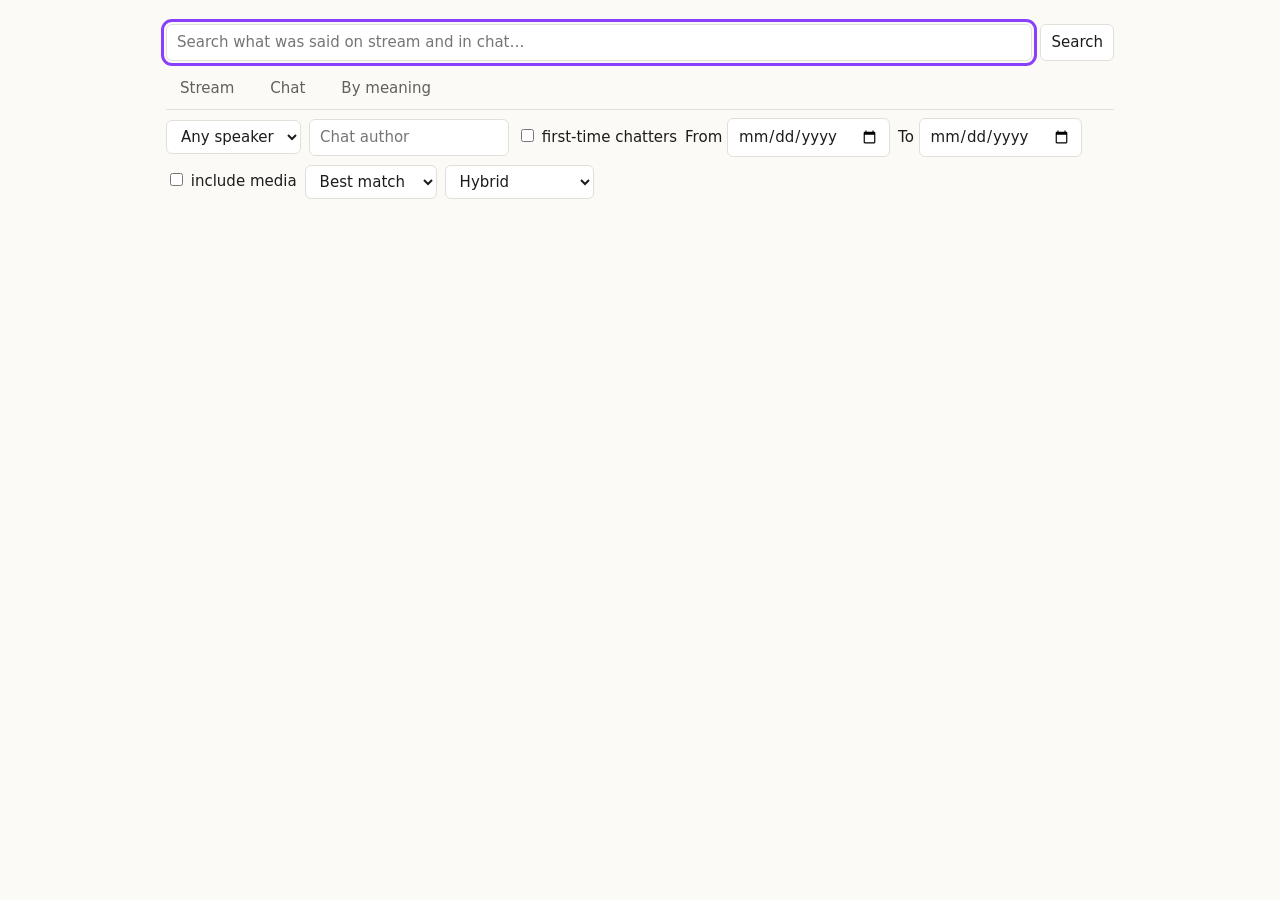
==== commit 84b3dec8: "Blindspots: close to home (orbit list), proximity, selective attention by who did what - the owner's" ====
--- a/web/static/index.html
+++ b/web/static/index.html
@@ -1,6 +1,6 @@
 <!doctype html>
 <html lang="en"><head><meta charset="utf-8"><meta name="viewport" content="width=device-width, initial-scale=1">
-<title>Search · VOD archive</title><link rel="stylesheet" href="style.css?v=2026112501"></head>
+<title>Search · VOD archive</title><link rel="stylesheet" href="style.css?v=2026112505"></head>
 <body><main>
   <h1 class="sr-only">Search streams and chat</h1>
   <form id="form">
@@ -32,7 +32,7 @@
   <div id="results"></div>
   <div class="row" id="pager" hidden><button id="prev">← Previous</button><span id="pageno" class="note"></span><button id="next">Next →</button></div>
 </main>
-<script src="common.js?v=2026112501"></script>
+<script src="common.js?v=2026112505"></script>
 <script>
 const LIMIT = 50;
 const state = { tab: 'transcripts', offset: 0, rows: [], timeline: null };
--- a/web/static/style.css
+++ b/web/static/style.css
@@ -338,9 +338,9 @@
 .fbadge.blindspot { color:var(--reddit); } .fbadge.stream_focus { color:var(--accent); }
 .stats { display:flex; flex-wrap:wrap; gap:4px 18px; font-size:14px; margin:4px 0 8px; }
 .stats b { font-size:17px; font-variant-numeric:tabular-nums; }
-.fcard blockquote, .said blockquote, .side blockquote, #line { margin:8px 0 0; padding:6px 12px; border-left:3px solid var(--accent); background:var(--band); font-style:italic; }
+.fcard blockquote, .said blockquote, .pside blockquote, #line { margin:8px 0 0; padding:6px 12px; border-left:3px solid var(--accent); background:var(--band); font-style:italic; }
 .hbars { display:grid; gap:4px; margin:6px 0; }
-.hbar { display:grid; grid-template-columns:minmax(110px, 34%) 1fr auto; gap:8px; align-items:center; font-size:13px; }
+.hbar { display:grid; grid-template-columns:minmax(150px, 36%) 1fr auto; gap:8px; align-items:center; font-size:13px; }
 .hbar .hl { overflow:hidden; text-overflow:ellipsis; white-space:nowrap; color:var(--ink); }
 .hbar a.hl { color:var(--accent); }
 .hbar .ht { height:10px; background:var(--band); border-radius:5px; overflow:hidden; }
@@ -367,8 +367,8 @@
 .segs li, .rposts li { padding:4px 0; }
 .week { margin:6px 0 18px; } .week h2 { font-size:16px; margin:0 0 4px; }
 .pair { display:grid; grid-template-columns:1fr 1fr; gap:12px; margin:8px 0; }
-.pair .side { background:var(--bg); border:1px solid var(--line); border-radius:8px; padding:10px 12px; }
-.pair .side p { margin:4px 0 0; }
+.pair .pside { background:var(--bg); border:1px solid var(--line); border-radius:8px; padding:10px 12px; }
+.pair .pside p { margin:4px 0 0; }
 .pair .when { font-size:13px; color:var(--muted); } .pair .when b { color:var(--ink); }
 .ctx { font-size:14px; color:var(--muted); margin:6px 0; }
 .empty { padding:24px; text-align:center; border:1px dashed var(--line); border-radius:10px; }
@@ -391,6 +391,41 @@
 .choice.right { border-color:var(--ok); box-shadow:inset 4px 0 0 var(--ok); }
 .choice.wrong { border-color:var(--no); box-shadow:inset 4px 0 0 var(--no); }
 .choice:disabled { opacity:1; cursor:default; }
-.verdict { font-weight:700; margin:0 0 4px; } .verdict.ok { color:var(--ok); } .verdict.no { color:var(--no); }
+.qverdict { font-weight:700; margin:0 0 4px; } .qverdict.ok { color:var(--ok); } .qverdict.no { color:var(--no); }
+@media (max-width: 860px) { a.watch, .said a, .segs a, .rposts a { display:inline-flex; align-items:center; min-height:44px; } }
 #result { min-height:3em; }
 #result a { text-decoration:underline; }
+.wcvh { background:var(--panel); border:1px solid var(--line); border-radius:8px; padding:10px 14px; margin-bottom:10px; }
+.wcvh h3 { margin:4px 0; font-size:16px; } .wcvh p { margin:4px 0; }
+/* hub (front page) and the Receipts timelines (2026-11-25) */
+.hub .hero { padding:12px 0 8px; }
+.hub .hero h1 { font-size:34px; }
+@media (max-width: 640px) { .hub .hero h1 { font-size:28px; } }
+.herosearch { display:flex; gap:8px; max-width:560px; margin:10px 0 4px; }
+.herosearch input { flex:1; min-width:0; padding:10px 12px; font-size:16px; }
+.hubgrid { display:grid; gap:14px; margin:14px 0 22px; }
+.hubcards { display:grid; gap:14px; grid-template-columns:repeat(auto-fill, minmax(260px, 1fr)); }
+.hubcard { display:flex; flex-direction:column; gap:4px; background:var(--panel); border:1px solid var(--line); border-radius:12px;
+           padding:14px 16px; color:var(--ink); }
+.hubcard:hover { text-decoration:none; border-color:var(--accent); }
+.hubcard h2 { font-size:18px; line-height:1.25; margin:2px 0; }
+.hubcard p { margin:0; color:var(--muted); font-size:14px; display:-webkit-box; -webkit-line-clamp:4; -webkit-box-orient:vertical; overflow:hidden; }
+.hubcard .hk { font-size:12px; font-weight:700; text-transform:uppercase; letter-spacing:.05em; color:var(--muted); }
+.hubcard .go { margin-top:auto; padding-top:6px; color:var(--accent); font-weight:600; font-size:14px; }
+.quizcard { border:2px solid var(--accent); background:color-mix(in srgb, var(--accent) 4%, var(--panel)); }
+.quizcard h2 { font-size:24px; }
+.explore h2 { font-size:19px; }
+.explist { list-style:none; padding:0; margin:0; display:grid; gap:2px; }
+.explist li { display:flex; flex-wrap:wrap; gap:2px 10px; align-items:baseline; padding:8px 0; border-bottom:1px solid var(--line); }
+.explist a { font-weight:600; min-width:120px; } .explist span { color:var(--muted); font-size:14px; }
+.tline { list-style:none; margin:6px 0 4px; padding:0 0 0 14px; border-left:2px solid var(--line); }
+.tline li { position:relative; padding:6px 0 10px; }
+.tline li::before { content:""; position:absolute; left:-20px; top:12px; width:10px; height:10px; border-radius:50%; background:var(--accent); }
+.tline .tsum { margin:2px 0 0; } .tline .tdate a { font-size:13px; font-weight:600; }
+.fbadge.close_to_home { color:var(--no); } .fbadge.proximity_gap { color:var(--reddit); }
+.evid { display:flex; flex-direction:column; gap:2px; font-size:13px; color:var(--muted); margin:2px 0 8px; }
+.evid .orbit b { color:var(--ink); }
+.bsec { margin:18px 0 8px; } .bsec > h2 { font-size:20px; margin:0 0 2px; }
+table.attn { font-size:14px; margin:8px 0; } table.attn th[scope=row] { font-weight:600; }
+table.attn td { vertical-align:top; } table.attn .linkish { font-size:14px; min-height:24px; }
+@media (max-width: 640px) { table.attn { font-size:13px; } table.attn th, table.attn td { padding:6px 4px; } }
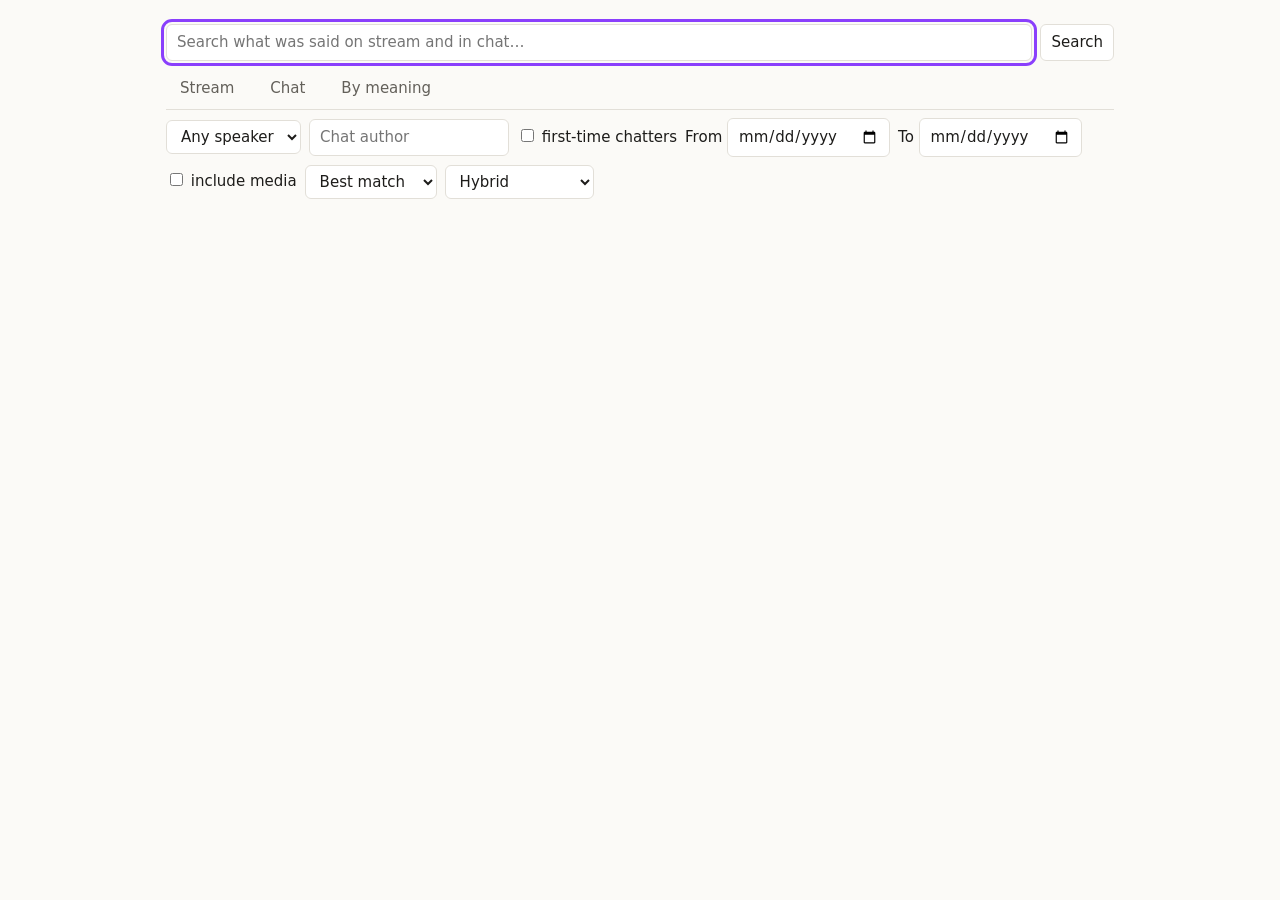
==== commit 30f9b5f9: "Chat vs Hasan: identity politics and courting outsiders, no games; campism is US allies vs everyone " ====
--- a/web/static/index.html
+++ b/web/static/index.html
@@ -1,6 +1,6 @@
 <!doctype html>
 <html lang="en"><head><meta charset="utf-8"><meta name="viewport" content="width=device-width, initial-scale=1">
-<title>Search · VOD archive</title><link rel="stylesheet" href="style.css?v=2026112505"></head>
+<title>Search · VOD archive</title><link rel="stylesheet" href="style.css?v=2026112506"></head>
 <body><main>
   <h1 class="sr-only">Search streams and chat</h1>
   <form id="form">
@@ -32,7 +32,7 @@
   <div id="results"></div>
   <div class="row" id="pager" hidden><button id="prev">← Previous</button><span id="pageno" class="note"></span><button id="next">Next →</button></div>
 </main>
-<script src="common.js?v=2026112505"></script>
+<script src="common.js?v=2026112506"></script>
 <script>
 const LIMIT = 50;
 const state = { tab: 'transcripts', offset: 0, rows: [], timeline: null };
